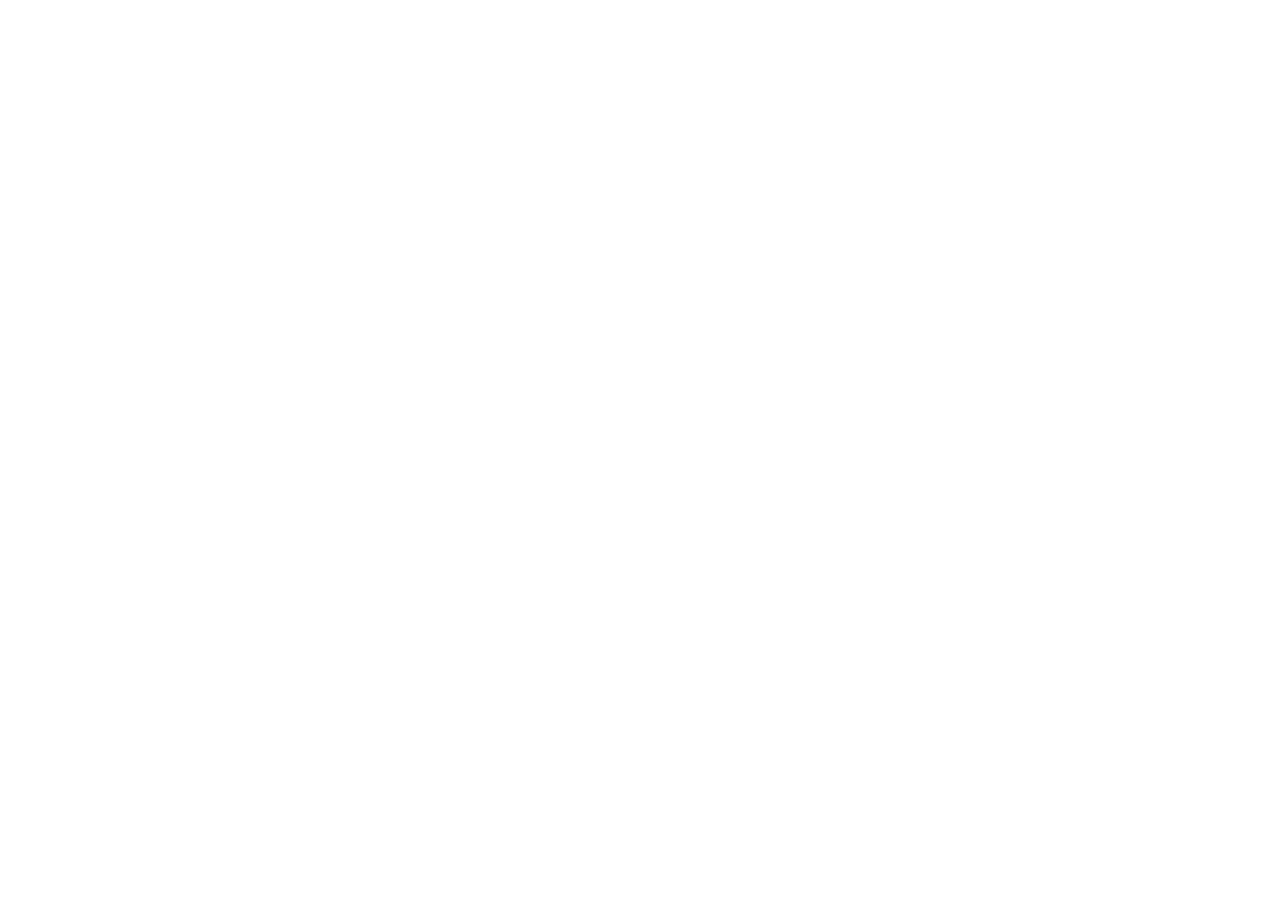
==== index.html @ 5ec06045 "pushing up additional files" ====
<!DOCTYPE html>
<html lang="en">
<head>
    <meta charset="UTF-8">
    <meta http-equiv="X-UA-Compatible" content="IE=edge">
    <meta name="viewport" content="width=device-width, initial-scale=1.0">
    <title>CSS__Take-Home</title>
</head>
<body>
    
</body>
</html>
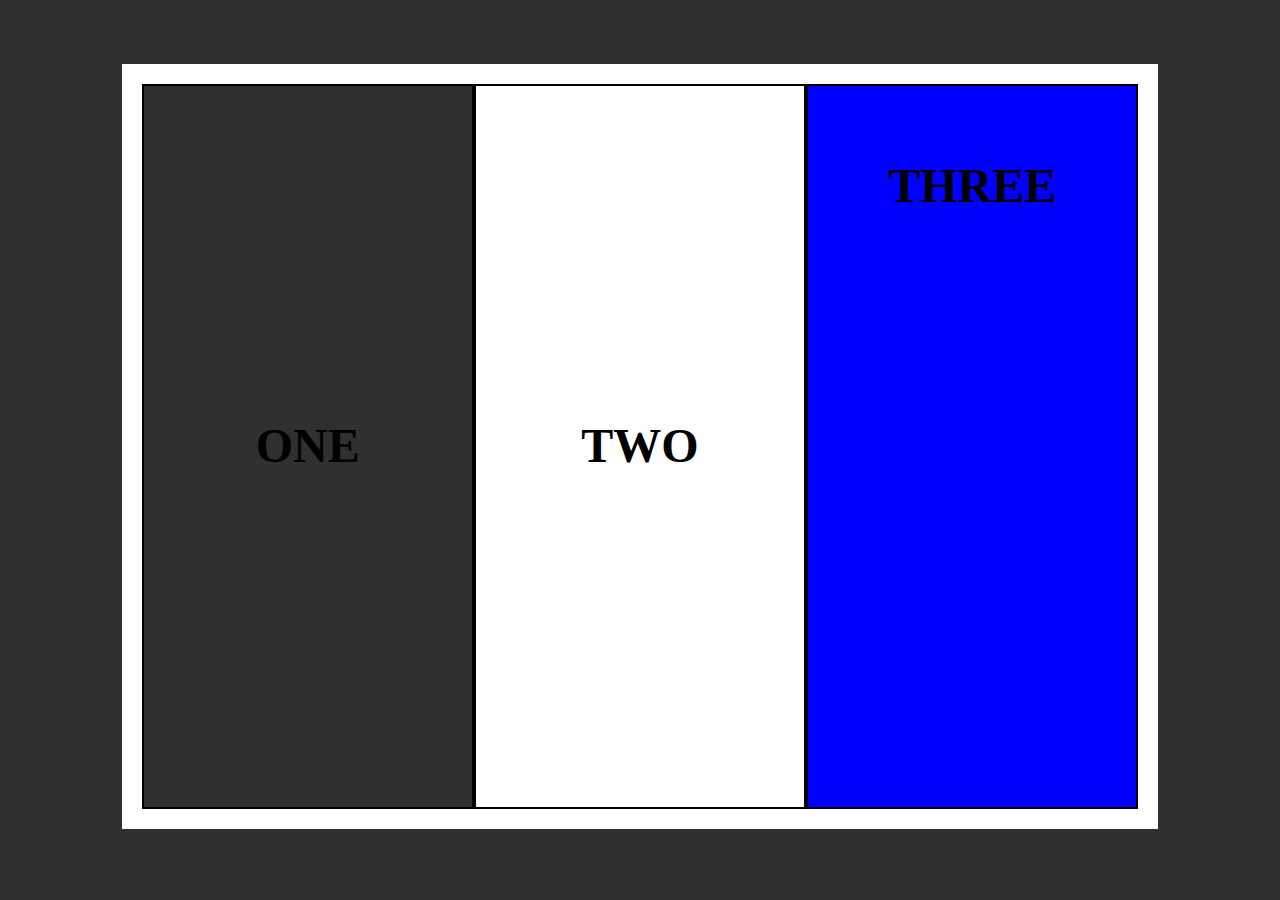
==== commit b7ba72bd: "pushing up generated README" ====
--- a/index.html
+++ b/index.html
@@ -5,8 +5,19 @@
     <meta http-equiv="X-UA-Compatible" content="IE=edge">
     <meta name="viewport" content="width=device-width, initial-scale=1.0">
     <title>CSS__Take-Home</title>
+    <link rel="stylesheet" href="./assets/styles.css">
 </head>
 <body>
-    
+    <div class="container">
+        <div class="container__col-1">
+            <h1 class="container__text-one">ONE</h1>
+        </div>
+        <div class="container__col-2">
+            <h1 class="container__text-two">TWO</h1>
+        </div>
+        <div class="container__col-3">
+            <h1 class="container__text-three">THREE</h1>
+        </div>
+    </div>
 </body>
 </html>--- a/assets/styles.css
+++ b/assets/styles.css
@@ -0,0 +1,103 @@
+/* CSS Take Home Exercise */
+* {
+    margin: 0;
+    padding: 0;
+    box-sizing: border-box;
+}
+
+body {
+    margin: 4rem;
+    display: flex;
+    justify-content: center;
+    background-color: rgb(48, 48, 48);
+}
+
+/* Container */
+.container {
+    display: flex;
+    width: 90%;
+    max-width: 1050px;
+    height: 85vh;
+    border: 20px solid white;
+}
+
+/* Columns */
+.container__col-1,
+.container__col-2,
+.container__col-3 {
+    border: 2px solid black;
+    flex-grow: 1;
+    flex-basis: calc(50%/3);
+    font-size: x-large;
+    font-weight: 400;
+    font-family: fantasy;
+}
+
+/* Column 1 */
+.container__col-1 {
+    animation: color 1s ease-in-out infinite alternate;
+}
+
+.container__text-one {
+    position: relative;
+    top: 46%;
+    display: flex;
+    justify-content: center;
+}
+
+@keyframes color {
+    0% {
+        background-color: yellow ;
+    }
+
+    100% {
+        background-color: blue;
+        color: white;
+    }
+}
+
+/* Column 2 */
+.container__col-2 {
+    background-color: white;
+}
+
+.container__text-two {
+    position: relative;
+    top: 46%;
+    display: flex;
+    justify-content: center;
+    animation: spin 3s ease-in-out infinite 0.1s;
+}
+
+@keyframes spin {
+    100% {-webkit-transform: rotate(360deg);}
+}
+
+/* Column 3 */
+.container__col-3 {
+    background-color: blue;
+}
+
+.container__text-three {
+    position: relative;
+    top: 10%;
+    display: flex;
+    justify-content: center;
+    animation: ladder 2s ease-in-out forwards infinite alternate;
+}
+
+@keyframes ladder {
+    0% {
+        color: white;
+    }
+
+    50% {
+        top: 46%;
+        color: black;
+    }
+
+    100% {
+        top: 80%;
+        color: white;
+    }
+}